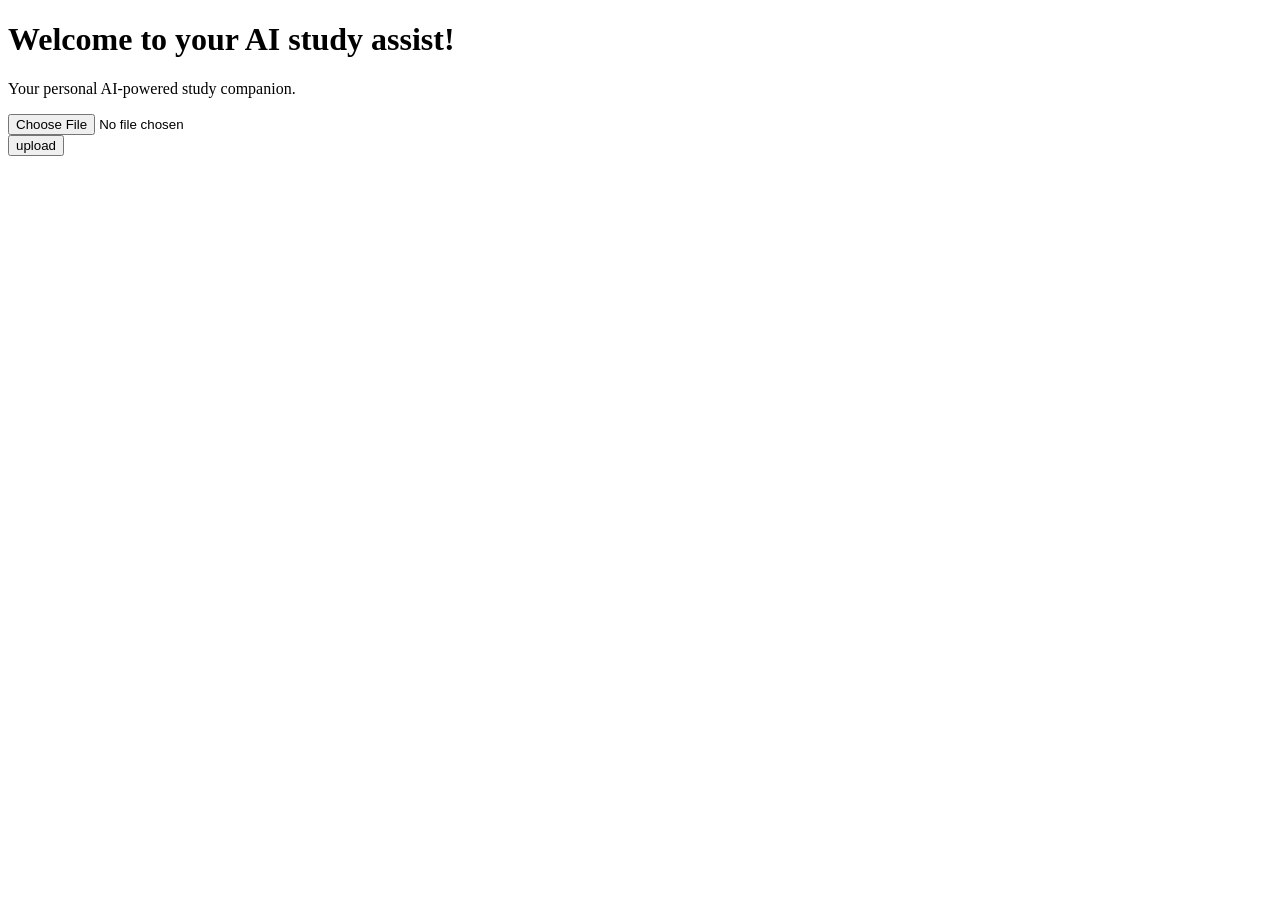
==== templates/index.html @ a61a3645 "Initial commit - Added files" ====
<!DOCTYPE html>
<html lang="en">
    <head>
        <meta charset="UTF-8">
        <meta name="viewport" content="width=device-width, initial-scale=1.0">
        <title>AI Study Assist</title>
    </head>
    <body>
        <h1>Welcome to your AI study assist!</h1>
        <p>Your personal AI-powered study companion.</p>
        <form action="/upload" method="post" enctype="multipart/form-data">

            <input type="file" placeholder="Select File" name="file">
            <br>
            <input type="submit" value="upload">
            
        </form>
    </body>
</html>
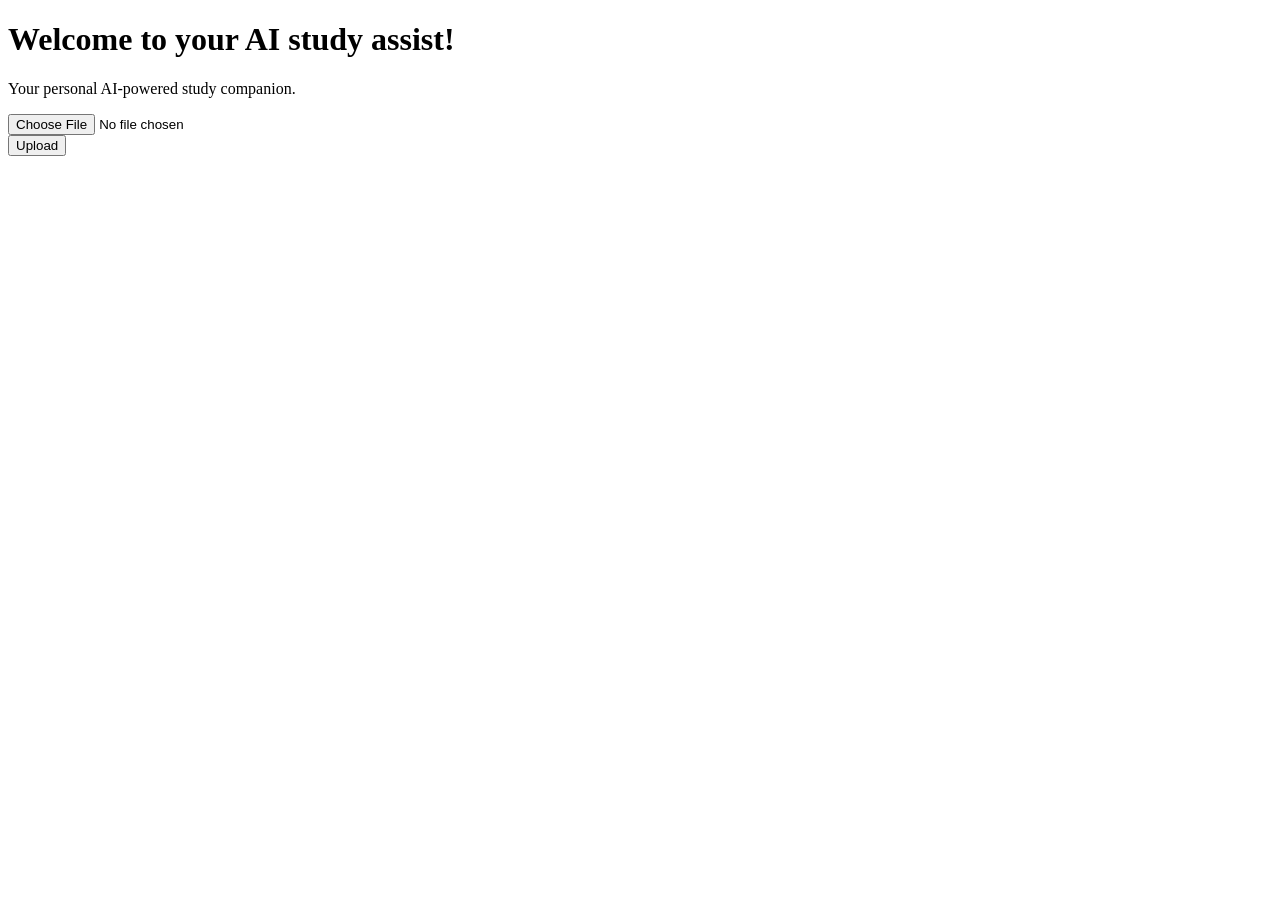
==== commit cf85987d: "Summarization feature added" ====
--- a/templates/index.html
+++ b/templates/index.html
@@ -4,16 +4,18 @@
         <meta charset="UTF-8">
         <meta name="viewport" content="width=device-width, initial-scale=1.0">
         <title>AI Study Assist</title>
+        <link rel="stylesheet" href="{{ url_for('static', filename='style.css') }}">
     </head>
     <body>
+        <div class="container">
         <h1>Welcome to your AI study assist!</h1>
         <p>Your personal AI-powered study companion.</p>
         <form action="/upload" method="post" enctype="multipart/form-data">
 
             <input type="file" placeholder="Select File" name="file">
             <br>
-            <input type="submit" value="upload">
-            
+            <button type="submit" value="upload">Upload</button>
         </form>
+        </div>
     </body>
 </html>
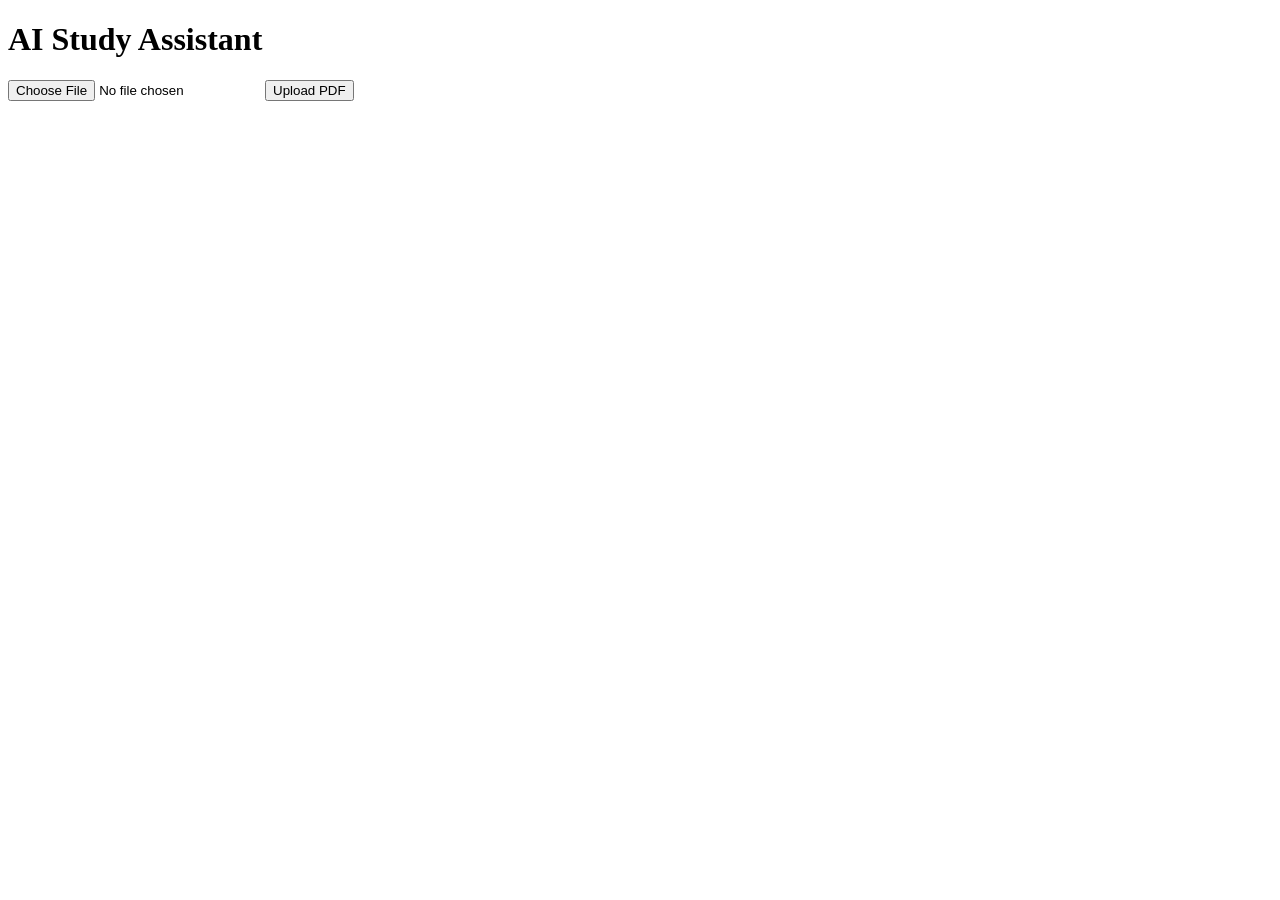
==== commit e2226d24: "CSS updated" ====
--- a/templates/index.html
+++ b/templates/index.html
@@ -1,21 +1,17 @@
 <!DOCTYPE html>
 <html lang="en">
-    <head>
-        <meta charset="UTF-8">
-        <meta name="viewport" content="width=device-width, initial-scale=1.0">
-        <title>AI Study Assist</title>
-        <link rel="stylesheet" href="{{ url_for('static', filename='style.css') }}">
-    </head>
-    <body>
-        <div class="container">
-        <h1>Welcome to your AI study assist!</h1>
-        <p>Your personal AI-powered study companion.</p>
-        <form action="/upload" method="post" enctype="multipart/form-data">
-
-            <input type="file" placeholder="Select File" name="file">
-            <br>
-            <button type="submit" value="upload">Upload</button>
+<head>
+    <meta charset="UTF-8">
+    <title>AI Study Assistant - Upload PDF</title>
+    <link rel="stylesheet" href="{{ url_for('static', filename='css/style.css') }}">
+</head>
+<body>
+    <div class="container">
+        <h1>AI Study Assistant</h1>
+        <form action="/upload" method="POST" enctype="multipart/form-data">
+            <input type="file" name="file" required>
+            <button type="submit">Upload PDF</button>
         </form>
-        </div>
-    </body>
+    </div>
+</body>
 </html>
